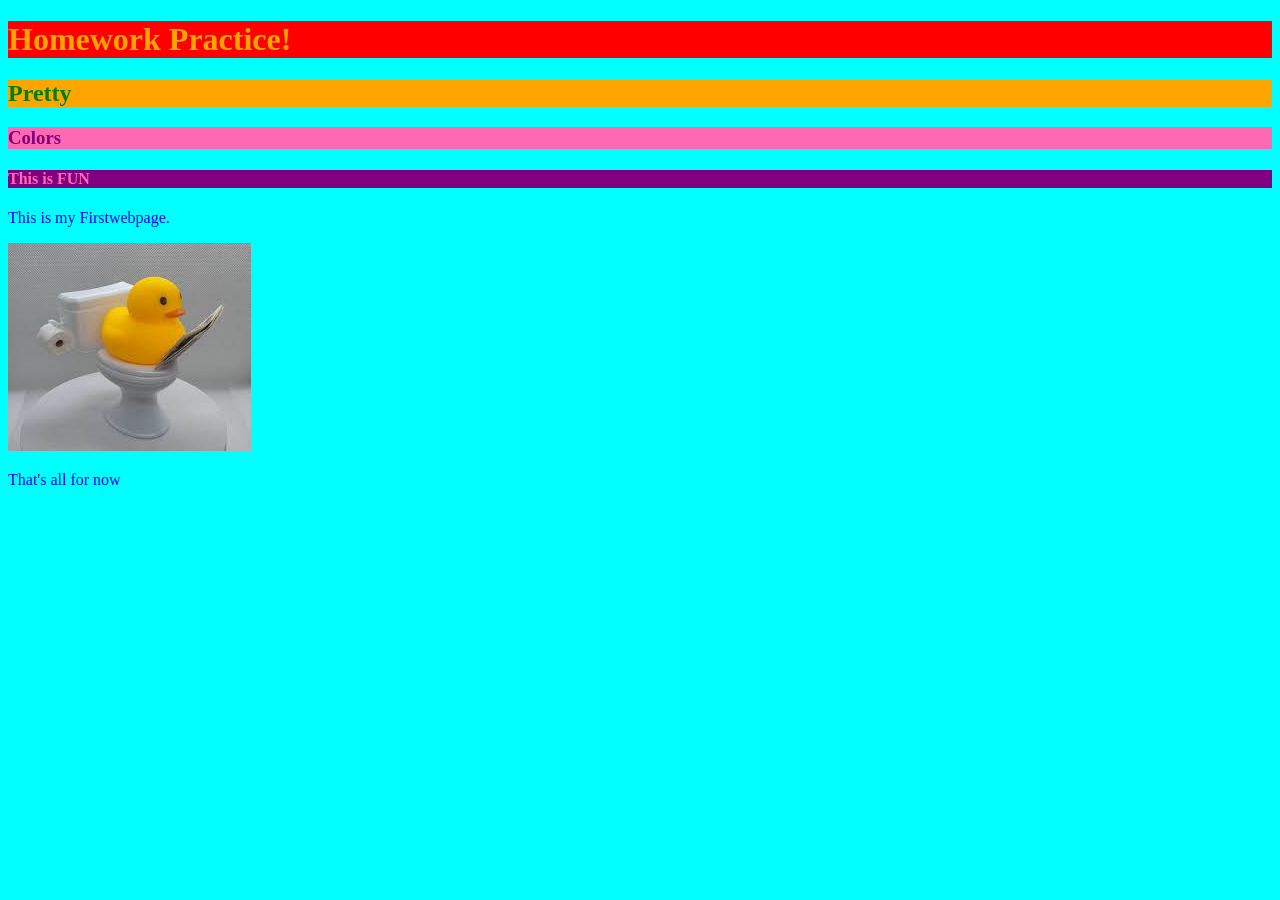
==== docs/index.html @ 352ee6d4 "my first website" ====
<!DOCTYPE html>
<html>
    <head>
        <title>HTMLex1</title>
        
        <link type="text/css" href="style.css" rel="stylesheet" />
    </head>
    
    <body>
        <h1>Homework <span class="noun">Practice</span>!</h1>
        <h2> Pretty </h2>
        <h3>Colors</h3>
        <h4> This is FUN</h4>
        <p>This is my <span >First</span>webpage.</p>
        <img src="images/duck.jpg" alt="picture of a duck on a toilet"/>
        <p>That's all for now</p>
    </body>
</html>
---- docs/style.css ----
body {
    color:red;
    background-color: aqua;
}
h1{
    color: orange;
        background-color: red;

}
h2{
    color:green;
            background-color: orange;

}
h3{
    color:purple;
            background-color: hotpink;

}
h4{
    color:hotpink;
           background-color: purple;

}
p{
    color:blue;

}
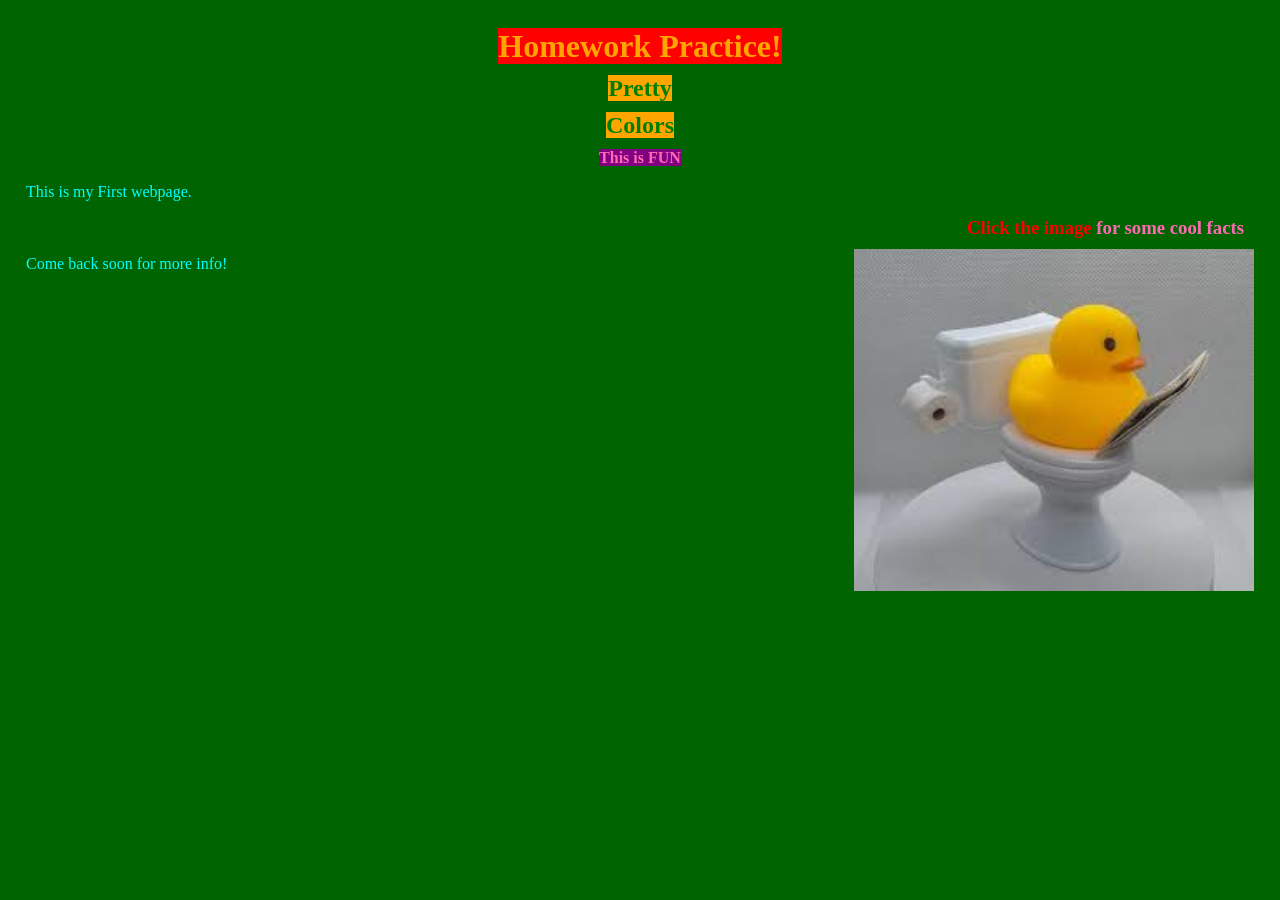
==== commit f479de3e: "homework2 done" ====
--- a/docs/index.html
+++ b/docs/index.html
@@ -7,12 +7,13 @@
     </head>
     
     <body>
-        <h1>Homework <span class="noun">Practice</span>!</h1>
-        <h2> Pretty </h2>
-        <h3>Colors</h3>
-        <h4> This is FUN</h4>
-        <p>This is my <span >First</span>webpage.</p>
-        <img src="images/duck.jpg" alt="picture of a duck on a toilet"/>
-        <p>That's all for now</p>
+        <h1><span class="h1">Homework Practice!</span></h1>
+        <h2> <span class="h2">Pretty</span> </h2>
+        <h2><span class="h2">Colors</span></h2>
+        <h4> <span class="h4">This is FUN</span></h4>
+        <p>This is my First webpage.</p>
+        <h3><span class="click">Click the image</span> for some cool facts</h3>
+        <a href="page2.html">  <img src="images/duck.jpg" alt="picture of a duck on a toilet"/></a>
+        <p>Come back soon for more info!</p>
     </body>
 </html>
--- a/docs/style.css
+++ b/docs/style.css
@@ -1,28 +1,73 @@
+html {
+    margin: 9px;
+    padding: 9px;
+}
 body {
+    
+    background-color: darkgreen;
+     
+}
+.click {
     color:red;
-    background-color: aqua;
+    text-align:right;
 }
-h1{
+.h1{
+    background-color:red;
+}
+.h2 {
+    background-color:orange;
+}
+
+.h4 {
+    background-color:purple;
+}
+h1 {
+ margin: 10px;
+    padding: 0;
+    text-align: center;
     color: orange;
-        background-color: red;
+    font-family: verdana;
 
 }
-h2{
-    color:green;
-            background-color: orange;
+h2 {
+ margin: 10px;
+    padding: 0;    
+    text-align: center;
+    font-family: verdana;
+    color: green;
 
 }
-h3{
-    color:purple;
-            background-color: hotpink;
+h3 {
+ margin: 10px;
+    padding: 0;
+    text-align: right;
+    font-family: verdana;
+    color: hotpink;
 
 }
-h4{
-    color:hotpink;
-           background-color: purple;
+.poop{
+    color:  #b5651d;
+}
+.feeling{
+    color:lime;
+}
+img{
+width: 400px;
+  margin: 0 auto; 
+float: right; }
+h4 {
+ margin: 10px;
+    padding: 0;
+    text-align: center;
+    font-family: verdana;
+    color: hotpink;
+   
 
 }
-p{
-    color:blue;
+p {
+    text-align: left;
+    color: orange;
+    font-family: verdana;
+    color: aqua;
 
 }
